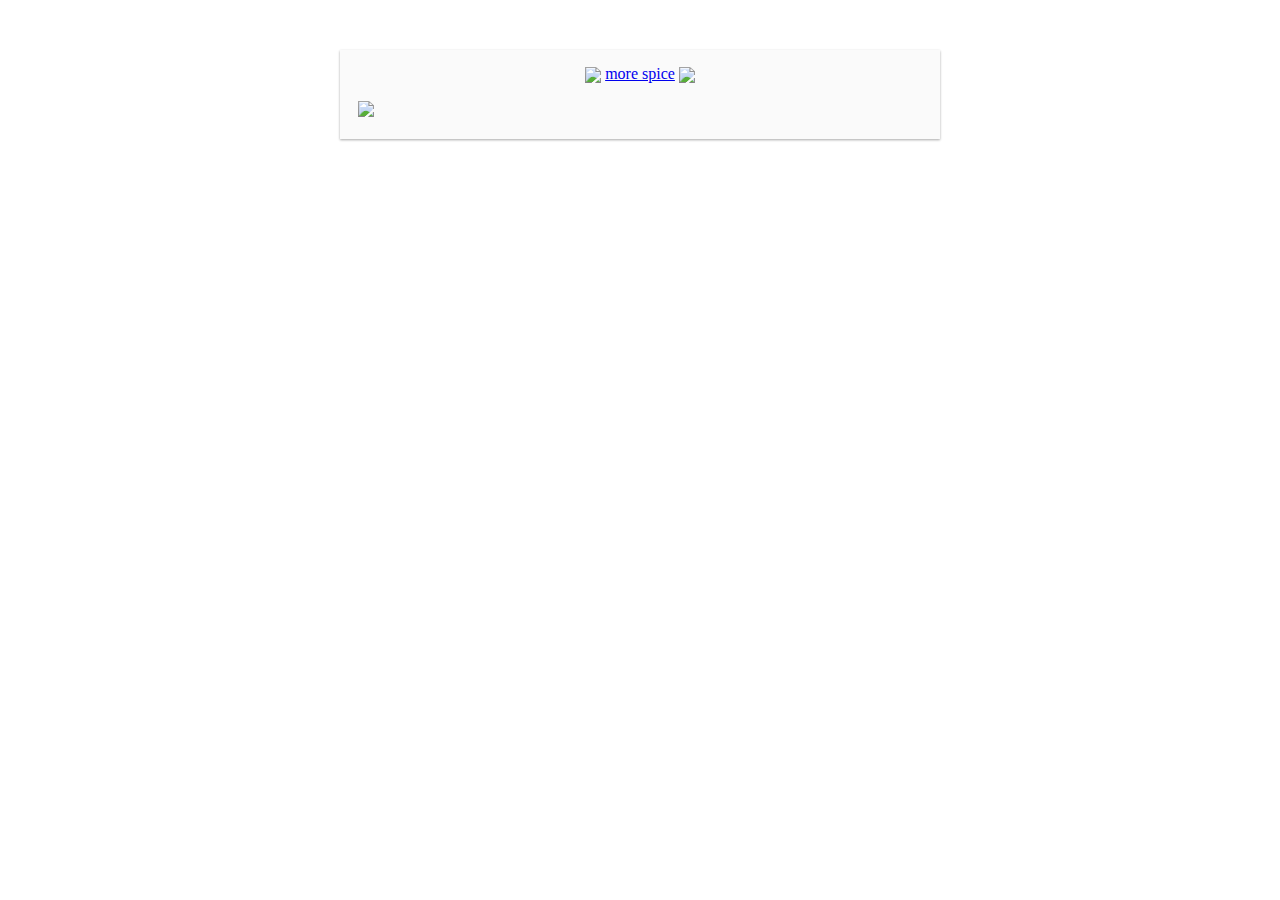
==== index.html @ c6322d3c "Added static dump from Cactus" ====
<!doctype html>
<html>
  <head>
    <!-- This thing was done by @tim_likes_cake and @_notlikethis -->
    <meta charset="utf-8">
    <meta http-equiv="X-UA-Compatible" content="IE=edge,chrome=1">
    <meta name="viewport" content="width=device-width">

    <link rel="shortcut icon" href="/static/favicon.ico">
    <link rel="stylesheet" href="/static/css/style.5d314c143b1037fc7bfa175681a3a7a5.css">
    <link rel="stylesheet" href="/static/css/spice.3fe4a9d7adcad527841773ee9554661a.css">
    <meta name="theme-color" content="#ECFFBE">

    
    <title>your number one web content portal for hot and spicy memes since 1998</title>
    

  </head>
  <body>
    <div class="main">
      
<div class="memes">
  <div class="meme-more">
    <div class="seriously-tho">
      <img src="/static/img/hot.gif" class="hot" />
      <a href="#" class="another">more spice</a>
      <img src="/static/img/hot.gif" class="hot" />
    </div>
  </div>
  <div class="meme-inner">

  </div>
</div>

    </div>
    <div class="spice animated" style="display:none;">
      <img class="chilli" src="/static/img/chilli.png" />
    </div>
    <div class="flames">
    </div>
    
    <script src="//ajax.googleapis.com/ajax/libs/jquery/1.7.1/jquery.min.js"></script>
    <script src="/static/js/main.06a7558b350348588c96c4d96cd3f9b9.js"></script>
    <script src="/static/js/spice.615decfeac738428e90290fbb9a981d4.js"></script>
    
    <script>
(function(i,s,o,g,r,a,m){i['GoogleAnalyticsObject']=r;i[r]=i[r]||function(){
  (i[r].q=i[r].q||[]).push(arguments)},i[r].l=1*new Date();a=s.createElement(o),
  m=s.getElementsByTagName(o)[0];a.async=1;a.src=g;m.parentNode.insertBefore(a,m)
})(window,document,'script','//www.google-analytics.com/analytics.js','ga');

ga('create', 'UA-58475362-1', 'auto');
ga('send', 'pageview');

    </script>
  </body>
</html>
---- static/css/style.5d314c143b1037fc7bfa175681a3a7a5.css ----
body {
  background-image: url('/static/img/sospice.gif');
  margin: 0 8px;
}

.main {
  background-color: rgb(250, 250, 250);
  width: 600px;
  border: 1px black;
  margin: 0 auto;
  box-shadow: 0 1px 3px rgba(0,0,0,0.12), 0 1px 2px rgba(0,0,0,0.24);
  margin-top: 50px;
  margin-bottom: 100px;
}

.extraspice .main {
  animation: reversespin infinite 5s;
  animation-timing-function: linear;
}

.meme-inner .meme-thing {
  width: 94%;
  margin: 3%;
  cursor: pointer;
}

@media (max-width: 768px) {
  .main {
    width: 400px;
    margin-top: 100px;
  }
}

@media (max-width: 450px) {
  .main {
    width: 100%;
  }
}

.seriously-tho {
  margin: 0 auto;
  width: 100%;
  left: 0;
  right: 0;
  text-align: center;
  padding-top: 15px;
}

.seriously-tho img {
  vertical-align: middle;
}

@keyframes reversespin {
  0% {
    transform: rotate(360deg);
  }

  100% {
    transform: rotate(0deg);
  }
}
---- static/css/spice.3fe4a9d7adcad527841773ee9554661a.css ----
img.chilli {
    width: 100px;
    height: 200px;
}

div.spice {
    position: fixed;
    left: 0px;
    width: 100px;
    height: 200px;
    margin: 0px;
    padding: 0px;
    font-family: Arial, Helvetica, sans-serif;


    pointer-events: none;

    -webkit-animation-name: sale;
    -webkit-animation-iteration-count: infinite;
    -webkit-animation-duration: 5s;

    -moz-animation-name: sale;
    -moz-animation-iteration-count: infinite;
    -moz-animation-duration: 5s;
    -moz-animation-name: sale;

    animation-name: sale;
}

.extraspice div.spice {
    animation-name: spicysale;
}

@keyframes sale {
    0% {
        top: 0%
    }
    100% {
        top: 100%;
    }
} 

@keyframes spicysale {
    0% {
        top: 0%;
        transform: rotate(0deg);
    }

    100% {
        top: 100%;
        transform: rotate(360deg);
    }
}


div.flames {
    position: fixed;
    height: 96px;
    width: 100%;
    bottom: 0;
    background-image: url("/static/img/flame.gif");
    background-repeat: repeat-x;
    pointer-events: none;
}
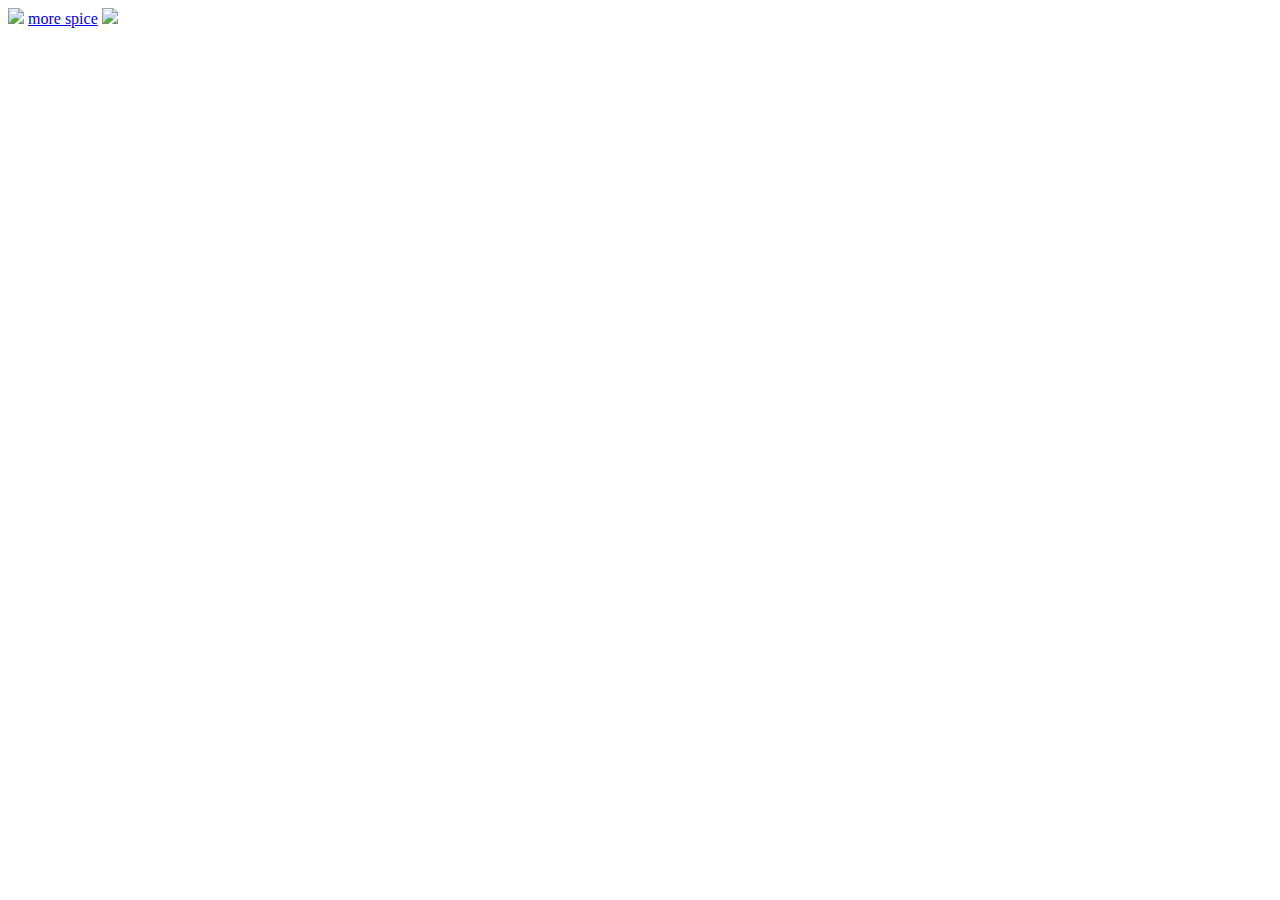
==== commit 9e889e9f: "Changed URLs" ====
--- a/index.html
+++ b/index.html
@@ -6,9 +6,9 @@
     <meta http-equiv="X-UA-Compatible" content="IE=edge,chrome=1">
     <meta name="viewport" content="width=device-width">
 
-    <link rel="shortcut icon" href="/static/favicon.ico">
-    <link rel="stylesheet" href="/static/css/style.5d314c143b1037fc7bfa175681a3a7a5.css">
-    <link rel="stylesheet" href="/static/css/spice.3fe4a9d7adcad527841773ee9554661a.css">
+    <link rel="shortcut icon" href="/hotspicyme.me/static/favicon.ico">
+    <link rel="stylesheet" href="/hotspicyme.me/static/css/style.5d314c143b1037fc7bfa175681a3a7a5.css">
+    <link rel="stylesheet" href="/hotspicyme.me/static/css/spice.3fe4a9d7adcad527841773ee9554661a.css">
     <meta name="theme-color" content="#ECFFBE">
 
     
@@ -22,9 +22,9 @@
 <div class="memes">
   <div class="meme-more">
     <div class="seriously-tho">
-      <img src="/static/img/hot.gif" class="hot" />
+      <img src="/hotspicyme.me/static/img/hot.gif" class="hot" />
       <a href="#" class="another">more spice</a>
-      <img src="/static/img/hot.gif" class="hot" />
+      <img src="/hotspicyme.me/static/img/hot.gif" class="hot" />
     </div>
   </div>
   <div class="meme-inner">
@@ -34,14 +34,14 @@
 
     </div>
     <div class="spice animated" style="display:none;">
-      <img class="chilli" src="/static/img/chilli.png" />
+      <img class="chilli" src="/hotspicyme.me/static/img/chilli.png" />
     </div>
     <div class="flames">
     </div>
     
     <script src="//ajax.googleapis.com/ajax/libs/jquery/1.7.1/jquery.min.js"></script>
-    <script src="/static/js/main.06a7558b350348588c96c4d96cd3f9b9.js"></script>
-    <script src="/static/js/spice.615decfeac738428e90290fbb9a981d4.js"></script>
+    <script src="/hotspicyme.me/static/js/main.06a7558b350348588c96c4d96cd3f9b9.js"></script>
+    <script src="/hotspicyme.me/static/js/spice.615decfeac738428e90290fbb9a981d4.js"></script>
     
     <script>
 (function(i,s,o,g,r,a,m){i['GoogleAnalyticsObject']=r;i[r]=i[r]||function(){
